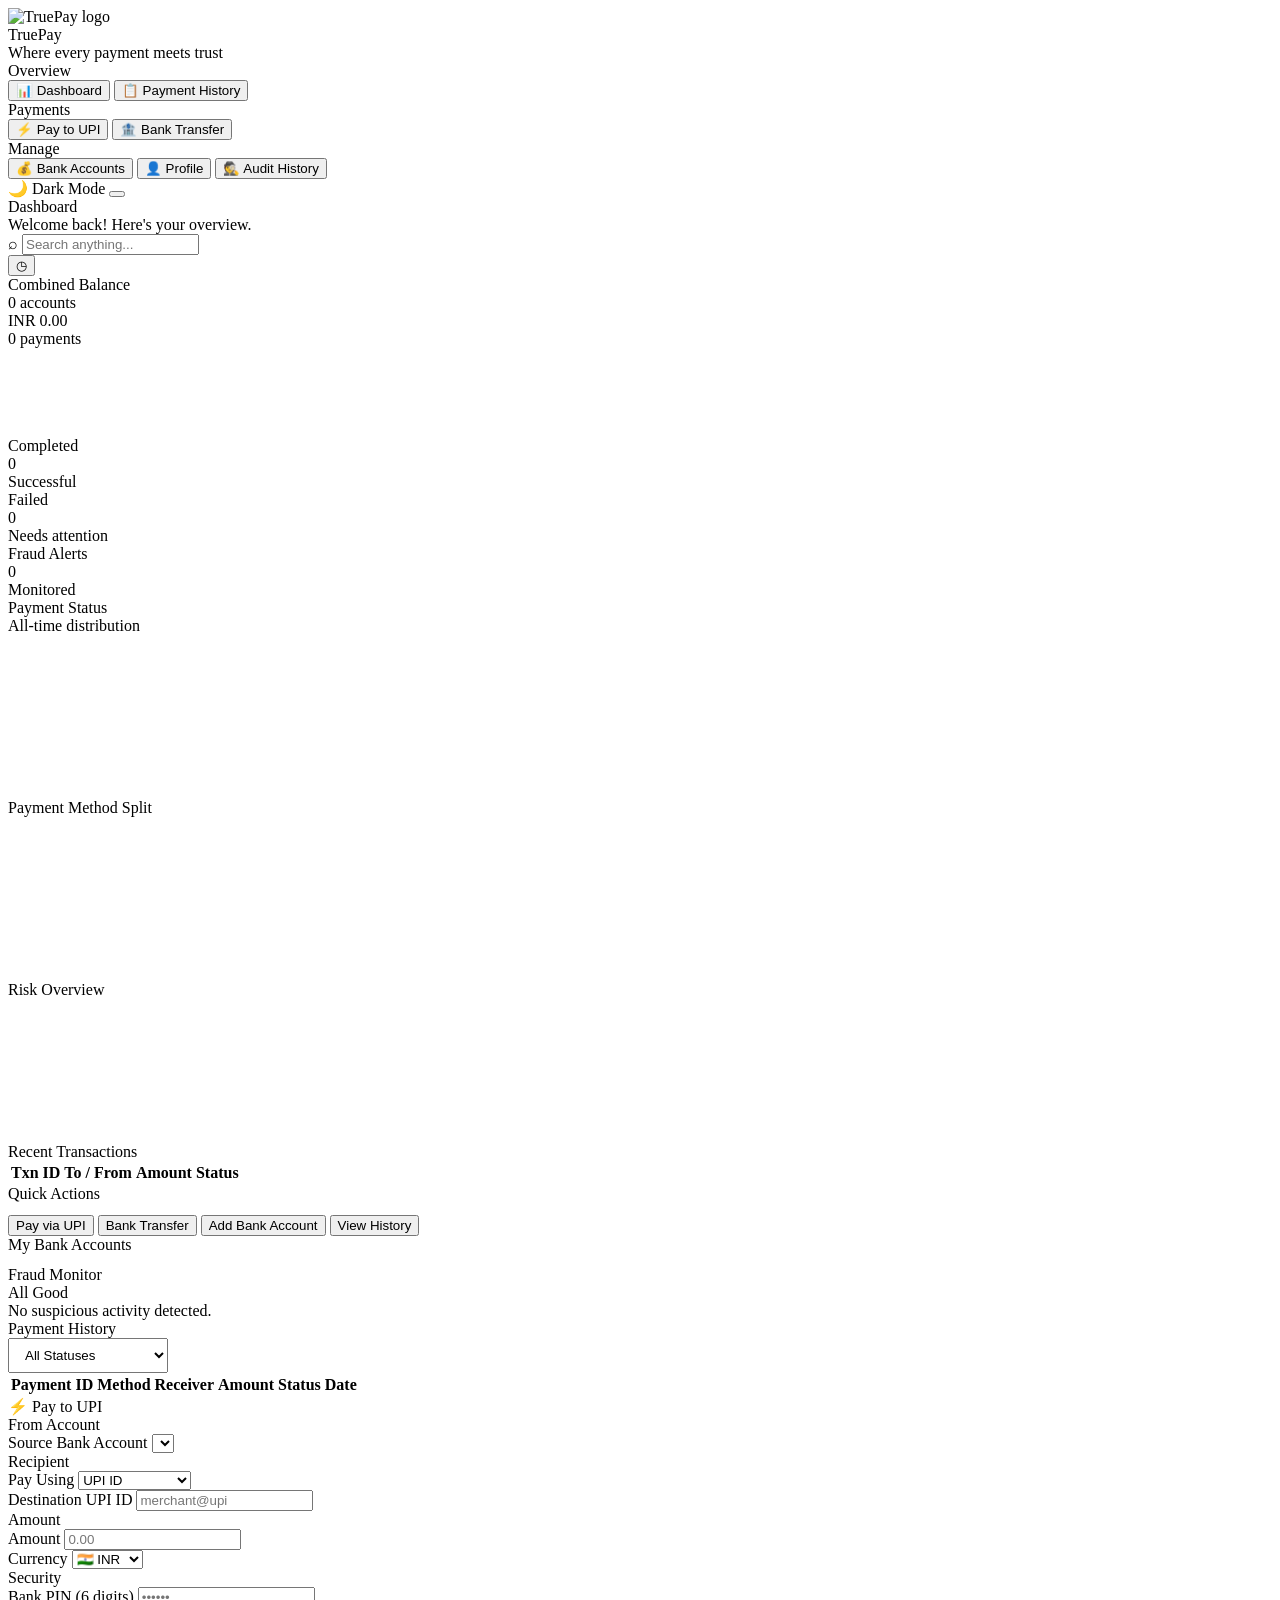
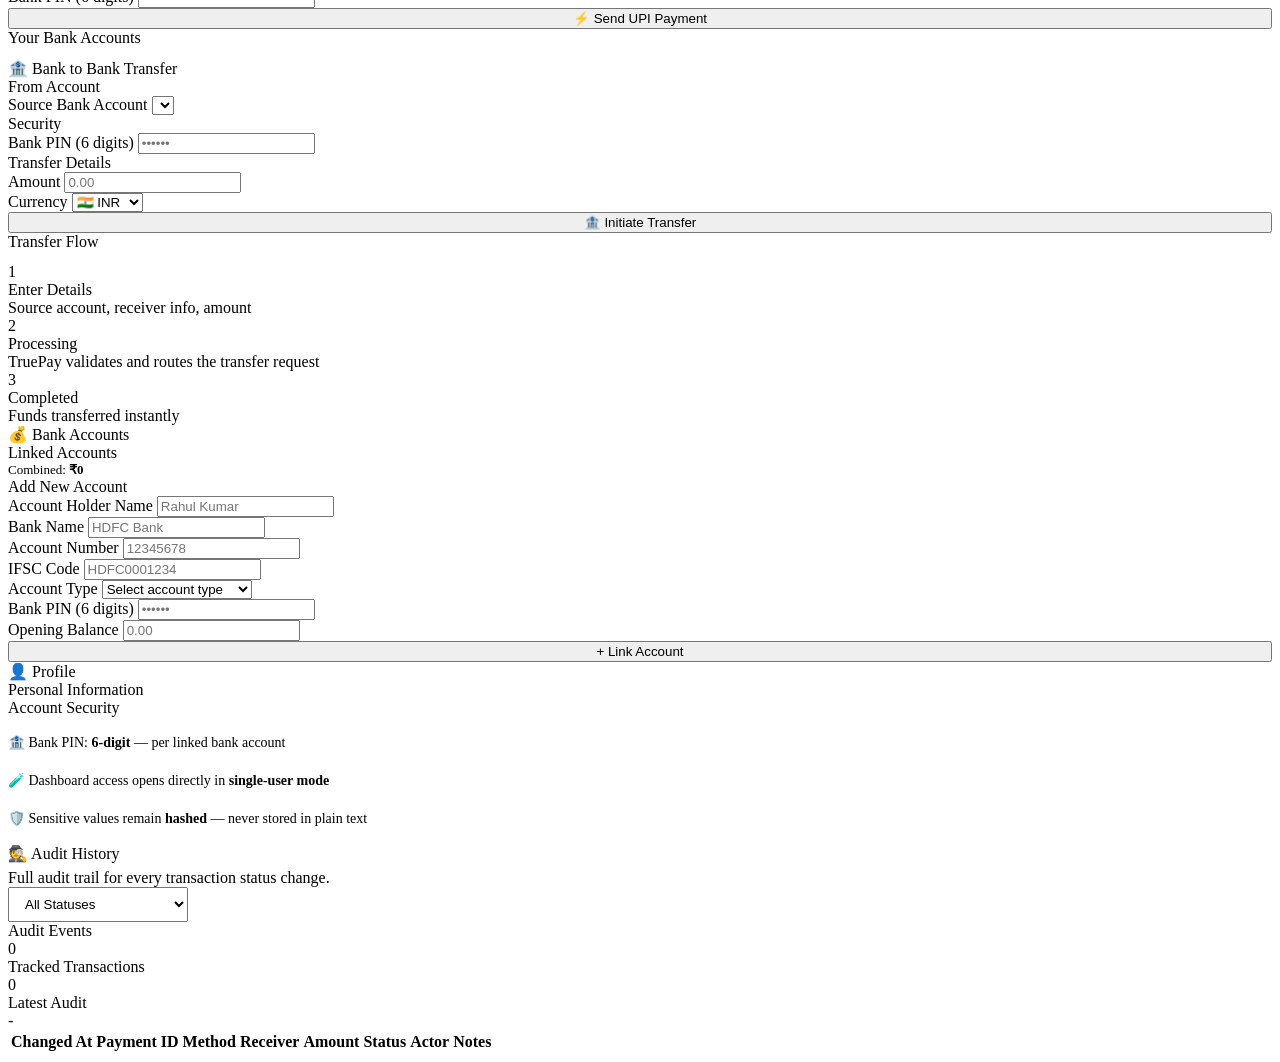
==== src/main/resources/static/dashboard.html @ 5111d04c "error" ====
<!doctype html>
<html lang="en">
<head>
  <meta charset="UTF-8" />
  <meta name="viewport" content="width=device-width,initial-scale=1" />
  <title>TruePay Dashboard</title>
  <link rel="stylesheet" href="/styles.css" />
  <link rel="preconnect" href="https://fonts.googleapis.com" />
  <link href="https://fonts.googleapis.com/css2?family=Inter:wght@400;500;600;700;800&display=swap" rel="stylesheet" />
  <script src="https://cdn.jsdelivr.net/npm/chart.js"></script>
</head>
<body class="dark">
<div class="app-shell">

  <!-- Sidebar -->
  <aside class="sidebar">
    <div class="sidebar-logo">
      <img class="logo-image" src="/assets/logo-truepay.svg" alt="TruePay logo" />
      <div>
        <div class="logo-text">TruePay</div>
        <div class="logo-tag">Where every payment meets trust</div>
      </div>
    </div>
    <nav class="sidebar-nav">
      <div class="nav-section-label">Overview</div>
      <button class="nav-item active" data-page="dashboard"><span class="icon">📊</span> Dashboard</button>
      <button class="nav-item" data-page="history"><span class="icon">📋</span> Payment History</button>

      <div class="nav-section-label">Payments</div>
      <button class="nav-item" data-page="pay-upi"><span class="icon">⚡</span> Pay to UPI</button>
      <button class="nav-item" data-page="pay-bank"><span class="icon">🏦</span> Bank Transfer</button>

      <div class="nav-section-label">Manage</div>
      <button class="nav-item" data-page="accounts"><span class="icon">💰</span> Bank Accounts</button>
      <button class="nav-item" data-page="profile"><span class="icon">👤</span> Profile</button>
      <button class="nav-item" data-page="audits"><span class="icon">🕵️</span> Audit History</button>
    </nav>
    <div class="sidebar-bottom">
      <div class="theme-toggle-row">
        <span>🌙 Dark Mode</span>
        <button class="toggle-switch on" id="themeSwitch"><span class="toggle-knob"></span></button>
      </div>
    </div>
  </aside>

  <!-- Main -->
  <div class="main">

    <!-- Topbar -->
    <header class="topbar">
      <div class="topbar-left">
        <div class="topbar-title" id="topbarTitle">Dashboard</div>
        <div class="topbar-sub" id="topbarSub">Welcome back! Here's your overview.</div>
      </div>
      <div class="spacer"></div>
      <div class="topbar-search-wrap">
        <span class="search-icon">⌕</span>
        <input id="globalSearch" class="topbar-search" placeholder="Search anything..." autocomplete="off" />
      </div>
      <div class="topbar-actions">
        <button class="btn btn-secondary btn-icon" onclick="navigate('history')" title="History">◷</button>
      </div>
    </header>

    <!-- PAGE: Dashboard -->
    <div class="page active" id="page-dashboard">
      <div class="dashboard-shell">
        <div class="dashboard-main-col">
          <div class="dashboard-hero-grid">
            <div class="hero-balance-card">
              <div class="hero-head">
                <div class="kpi-label">Combined Balance</div>
                <span class="hero-chip" id="kpiAccounts">0 accounts</span>
              </div>
              <div class="hero-balance" id="kpiBalance">INR 0.00</div>
              <div class="hero-sub" id="chartTotalLabel">0 payments</div>
              <canvas id="volumeChart" height="85"></canvas>
            </div>

            <div class="mini-kpi-wrap">
              <div class="mini-kpi-card">
                <div class="kpi-label">Completed</div>
                <div class="mini-kpi-value" id="kpiCompleted">0</div>
                <div class="kpi-badge up">Successful</div>
              </div>
              <div class="mini-kpi-card">
                <div class="kpi-label">Failed</div>
                <div class="mini-kpi-value" id="kpiFailed">0</div>
                <div class="kpi-badge down">Needs attention</div>
              </div>
              <div class="mini-kpi-card">
                <div class="kpi-label">Fraud Alerts</div>
                <div class="mini-kpi-value" id="kpiFraud">0</div>
                <div class="kpi-badge neutral">Monitored</div>
              </div>
            </div>
          </div>

          <div class="chart-grid">
            <div class="chart-card">
              <div class="chart-header">
                <div>
                  <div class="chart-title">Payment Status</div>
                  <div class="chart-meta">All-time distribution</div>
                </div>
              </div>
              <canvas id="statusChart" height="160"></canvas>
              <div class="dist-list mt8" id="distList"></div>
            </div>
            <div class="chart-card">
              <div class="chart-header">
                <div class="chart-title">Payment Method Split</div>
              </div>
              <canvas id="methodChart" height="160"></canvas>
            </div>
          </div>

          <div class="page-grid-2">
            <div class="chart-card">
              <div class="chart-header">
                <div class="chart-title">Risk Overview</div>
              </div>
              <canvas id="riskChart" height="140"></canvas>
            </div>
            <div class="chart-card">
              <div class="chart-header"><div class="chart-title">Recent Transactions</div></div>
              <table class="data-table compact-table">
                <thead>
                  <tr>
                    <th>Txn ID</th>
                    <th>To / From</th>
                    <th>Amount</th>
                    <th>Status</th>
                  </tr>
                </thead>
                <tbody id="dashboardRecentBody"></tbody>
              </table>
            </div>
          </div>
        </div>

        <aside class="dashboard-side-col">
          <div class="panel quick-actions-card">
            <div class="panel-title" style="margin-bottom:12px;">Quick Actions</div>
            <div class="quick-actions-grid">
              <button class="quick-action" onclick="navigate('pay-upi')">Pay via UPI</button>
              <button class="quick-action" onclick="navigate('pay-bank')">Bank Transfer</button>
              <button class="quick-action" onclick="navigate('accounts')">Add Bank Account</button>
              <button class="quick-action" onclick="navigate('history')">View History</button>
            </div>
          </div>
          <div class="panel side-accounts-panel">
            <div class="panel-title" style="margin-bottom:12px;">My Bank Accounts</div>
            <div id="dashboardBankAccountsList"></div>
          </div>
          <div class="panel side-note-panel">
            <div class="panel-title">Fraud Monitor</div>
            <div class="side-note-ok">All Good</div>
            <div class="side-note-sub">No suspicious activity detected.</div>
          </div>
        </aside>
      </div>
    </div>

    <!-- PAGE: History -->
    <div class="page" id="page-history">
      <div class="section-header">
        <div class="section-title">Payment History</div>
        <div style="display:flex;gap:8px;">
          <select class="form-select" id="historyFilter" style="width:160px;padding:8px 12px;">
            <option value="">All Statuses</option>
            <option value="COMPLETED">Completed</option>
            <option value="FAILED">Failed</option>
            <option value="CREATED">Created</option>
            <option value="VALIDATED">Validated</option>
            <option value="SENT">Sent</option>
          </select>
        </div>
      </div>
      <div class="panel">
        <table class="data-table">
          <thead>
            <tr>
              <th>Payment ID</th>
              <th>Method</th>
              <th>Receiver</th>
              <th>Amount</th>
              <th>Status</th>
              <th>Date</th>
              <th></th>
            </tr>
          </thead>
          <tbody id="historyTableBody"></tbody>
        </table>
      </div>

      <!-- Payment detail panel -->
      <div class="panel" id="paymentDetailPanel" style="display:none;">
        <div class="panel-header">
          <div class="panel-title">Payment Details</div>
          <button class="btn btn-secondary" onclick="document.getElementById('paymentDetailPanel').style.display='none'">✕ Close</button>
        </div>
        <div id="paymentDetailContent"></div>
        <div class="panel-header mt16">
          <div class="panel-title">Status Timeline</div>
        </div>
        <div class="timeline" id="paymentTimeline"></div>
      </div>
    </div>

    <!-- PAGE: Pay to UPI -->
    <div class="page" id="page-pay-upi">
      <div class="section-header"><div class="section-title">⚡ Pay to UPI</div></div>
      <div class="page-grid-2">
        <div class="panel">
          <form id="upiForm">
            <div class="form-grid cols-1">
              <div class="form-section-title">From Account</div>
              <div class="form-group">
                <label class="form-label">Source Bank Account</label>
                <select class="form-select" name="sourceAccountId" id="upiSource" required></select>
              </div>
              <div class="form-section-title">Recipient</div>
              <div class="form-group">
                <label class="form-label">Pay Using</label>
                <select class="form-select" id="upiRecipientType" name="upiRecipientType">
                  <option value="upi">UPI ID</option>
                  <option value="mobile">Mobile Number</option>
                </select>
              </div>
              <div class="form-group" id="upiIdGroup">
                <label class="form-label">Destination UPI ID</label>
                <input class="form-input" id="upiIdInput" name="destinationUpiId" placeholder="merchant@upi" />
              </div>
              <div class="form-group" id="mobileGroup" style="display:none;">
                <label class="form-label">Mobile Number</label>
                <input class="form-input" id="mobileInput" name="destinationMobile" placeholder="9999999999" maxlength="10" pattern="\d{10}" />
              </div>
              <div class="form-section-title">Amount</div>
              <div class="form-group">
                <label class="form-label">Amount</label>
                <input class="form-input" name="amount" type="number" step="0.01" placeholder="0.00" required />
              </div>
              <div class="form-group">
                <label class="form-label">Currency</label>
                <select class="form-select" name="currency">
                  <option value="INR">🇮🇳 INR</option>
                  <option value="USD">🇺🇸 USD</option>
                  <option value="EUR">🇪🇺 EUR</option>
                  <option value="GBP">🇬🇧 GBP</option>
                </select>
              </div>
              <div class="form-section-title">Security</div>
              <div class="form-group">
                <label class="form-label">Bank PIN (6 digits)</label>
                <input class="form-input" name="bankPin" maxlength="6" pattern="\d{6}" placeholder="••••••" required />
              </div>
            </div>
            <button class="btn btn-primary mt16" type="submit" style="width:100%;">⚡ Send UPI Payment</button>
          </form>
          <div id="upiResult" class="verify-result mt8"></div>
        </div>
        <div>
          <div class="panel">
            <div class="panel-title" style="margin-bottom:12px;">Your Bank Accounts</div>
            <div id="upiAccountPreview"></div>
          </div>
        </div>
      </div>
    </div>

    <!-- PAGE: Bank Transfer -->
    <div class="page" id="page-pay-bank">
      <div class="section-header"><div class="section-title">🏦 Bank to Bank Transfer</div></div>
      <div class="page-grid-2">
        <div class="panel">
          <form id="bankTransferForm">
            <div class="form-grid cols-1">
              <div class="form-section-title">From Account</div>
              <div class="form-group">
                <label class="form-label">Source Bank Account</label>
                <select class="form-select" name="sourceAccountId" id="bankSource" required></select>
              </div>

              <div class="form-section-title">Security</div>
              <div class="form-group">
                <label class="form-label">Bank PIN (6 digits)</label>
                <input class="form-input" name="bankPin" maxlength="6" pattern="\d{6}" placeholder="••••••" required />
              </div>

              <div class="form-section-title">Transfer Details</div>
              <div class="form-group">
                <label class="form-label">Amount</label>
                <input class="form-input" name="amount" type="number" step="0.01" placeholder="0.00" required />
              </div>
              <div class="form-group">
                <label class="form-label">Currency</label>
                <select class="form-select" name="currency">
                  <option value="INR">🇮🇳 INR</option>
                  <option value="USD">🇺🇸 USD</option>
                  <option value="EUR">🇪🇺 EUR</option>
                  <option value="GBP">🇬🇧 GBP</option>
                </select>
              </div>

            </div>
            <button class="btn btn-primary mt16" type="submit" style="width:100%;">🏦 Initiate Transfer</button>
          </form>
          <div id="bankTransferResult" class="verify-result mt8"></div>
        </div>
        <div>
          <div class="panel">
            <div class="panel-title" style="margin-bottom:12px;">Transfer Flow</div>
            <div class="timeline">
              <div class="timeline-item">
                <div class="timeline-dot VALIDATED">1</div>
                <div class="timeline-content"><div class="timeline-label">Enter Details</div><div class="timeline-note">Source account, receiver info, amount</div></div>
              </div>
              <div class="timeline-item">
                <div class="timeline-dot VALIDATED">2</div>
                <div class="timeline-content"><div class="timeline-label">Processing</div><div class="timeline-note">TruePay validates and routes the transfer request</div></div>
              </div>
              <div class="timeline-item">
                <div class="timeline-dot COMPLETED">3</div>
                <div class="timeline-content"><div class="timeline-label">Completed</div><div class="timeline-note">Funds transferred instantly</div></div>
              </div>
            </div>
          </div>
        </div>
      </div>
    </div>

    <!-- PAGE: Bank Accounts -->
    <div class="page" id="page-accounts">
      <div class="section-header">
        <div class="section-title">💰 Bank Accounts</div>
      </div>
      <div class="page-grid-2">
        <div>
          <div class="panel">
            <div class="panel-header">
              <div class="panel-title">Linked Accounts</div>
              <div style="font-size:13px;color:var(--text-sub);">Combined: <strong id="accCombined">₹0</strong></div>
            </div>
            <div id="accountsList"></div>
          </div>
        </div>
        <div class="panel">
          <div class="panel-header"><div class="panel-title">Add New Account</div></div>
          <form id="bankAccountForm">
            <div class="form-grid cols-1">
              <div class="form-group">
                <label class="form-label">Account Holder Name</label>
                <input class="form-input" name="accountHolderName" placeholder="Rahul Kumar" required />
              </div>
              <div class="form-group">
                <label class="form-label">Bank Name</label>
                <input class="form-input" name="bankName" placeholder="HDFC Bank" required />
              </div>
              <div class="form-group">
                <label class="form-label">Account Number</label>
                <input class="form-input" name="accountNumber" type="tel" inputmode="numeric" minlength="8" maxlength="12" placeholder="12345678" required />
              </div>
              <div class="form-group">
                <label class="form-label">IFSC Code</label>
                <input class="form-input" name="ifscCode" placeholder="HDFC0001234" required />
              </div>
              <div class="form-group">
                <label class="form-label">Account Type</label>
                <select class="form-select" name="accountType" required>
                  <option value="" disabled selected>Select account type</option>
                  <option value="SAVINGS">💰 Savings</option>
                  <option value="CURRENT">🏢 Current</option>
                  <option value="SALARY">💼 Salary</option>
                  <option value="FIXED_DEPOSIT">🔒 Fixed Deposit</option>
                  <option value="RECURRING_DEPOSIT">🔄 Recurring Deposit</option>
                  <option value="NRI">🌍 NRI Account</option>
                </select>
              </div>
              <div class="form-group">
                <label class="form-label">Bank PIN (6 digits)</label>
                <input class="form-input" name="bankPin" maxlength="6" pattern="\d{6}" placeholder="••••••" required />
              </div>
              <div class="form-group">
                <label class="form-label">Opening Balance</label>
                <input class="form-input" name="openingBalance" type="number" step="0.01" placeholder="0.00" required />
              </div>
            </div>
            <button class="btn btn-primary mt16" type="submit" style="width:100%;">+ Link Account</button>
          </form>
          <div id="bankAccountResult" class="verify-result mt8"></div>
        </div>
      </div>
    </div>

    <!-- PAGE: Profile -->
    <div class="page" id="page-profile">
      <div class="section-header"><div class="section-title">👤 Profile</div></div>
      <div class="page-grid-2">
        <div class="panel">
          <div class="panel-header"><div class="panel-title">Personal Information</div></div>
          <div id="profileContent"></div>
        </div>
        <div class="panel">
          <div class="panel-header"><div class="panel-title">Account Security</div></div>
          <div style="font-size:14px;color:var(--text-sub);line-height:1.7;">
            <p>🏦 Bank PIN: <strong>6-digit</strong> — per linked bank account</p>
            <p class="mt8">🧪 Dashboard access opens directly in <strong>single-user mode</strong></p>
            <p class="mt8">🛡️ Sensitive values remain <strong>hashed</strong> — never stored in plain text</p>
          </div>
        </div>
      </div>
    </div>

    <!-- PAGE: Audit History -->
    <div class="page" id="page-audits">
      <div class="section-header">
        <div>
          <div class="section-title">🕵️ Audit History</div>
          <div class="topbar-sub" style="margin-top:6px;">Full audit trail for every transaction status change.</div>
        </div>
        <div style="display:flex;gap:8px;">
          <select class="form-select" id="auditStatusFilter" style="width:180px;padding:8px 12px;">
            <option value="">All Statuses</option>
            <option value="COMPLETED">Completed</option>
            <option value="FAILED">Failed</option>
            <option value="CREATED">Created</option>
            <option value="VALIDATED">Validated</option>
            <option value="SENT">Sent</option>
          </select>
        </div>
      </div>
      <div class="page-grid-3 audit-kpi-grid">
        <div class="panel">
          <div class="kpi-label">Audit Events</div>
          <div class="mini-kpi-value" id="auditEventCount">0</div>
        </div>
        <div class="panel">
          <div class="kpi-label">Tracked Transactions</div>
          <div class="mini-kpi-value" id="auditTransactionCount">0</div>
        </div>
        <div class="panel">
          <div class="kpi-label">Latest Audit</div>
          <div class="audit-latest" id="auditLatestAt">-</div>
        </div>
      </div>
      <div class="panel">
        <table class="data-table">
          <thead>
            <tr>
              <th>Changed At</th>
              <th>Payment ID</th>
              <th>Method</th>
              <th>Receiver</th>
              <th>Amount</th>
              <th>Status</th>
              <th>Actor</th>
              <th>Notes</th>
              <th></th>
            </tr>
          </thead>
          <tbody id="auditTableBody"></tbody>
        </table>
      </div>
    </div>


  </div><!-- /main -->
</div><!-- /app-shell -->

<script src="/app.js"></script>
</body>
</html>
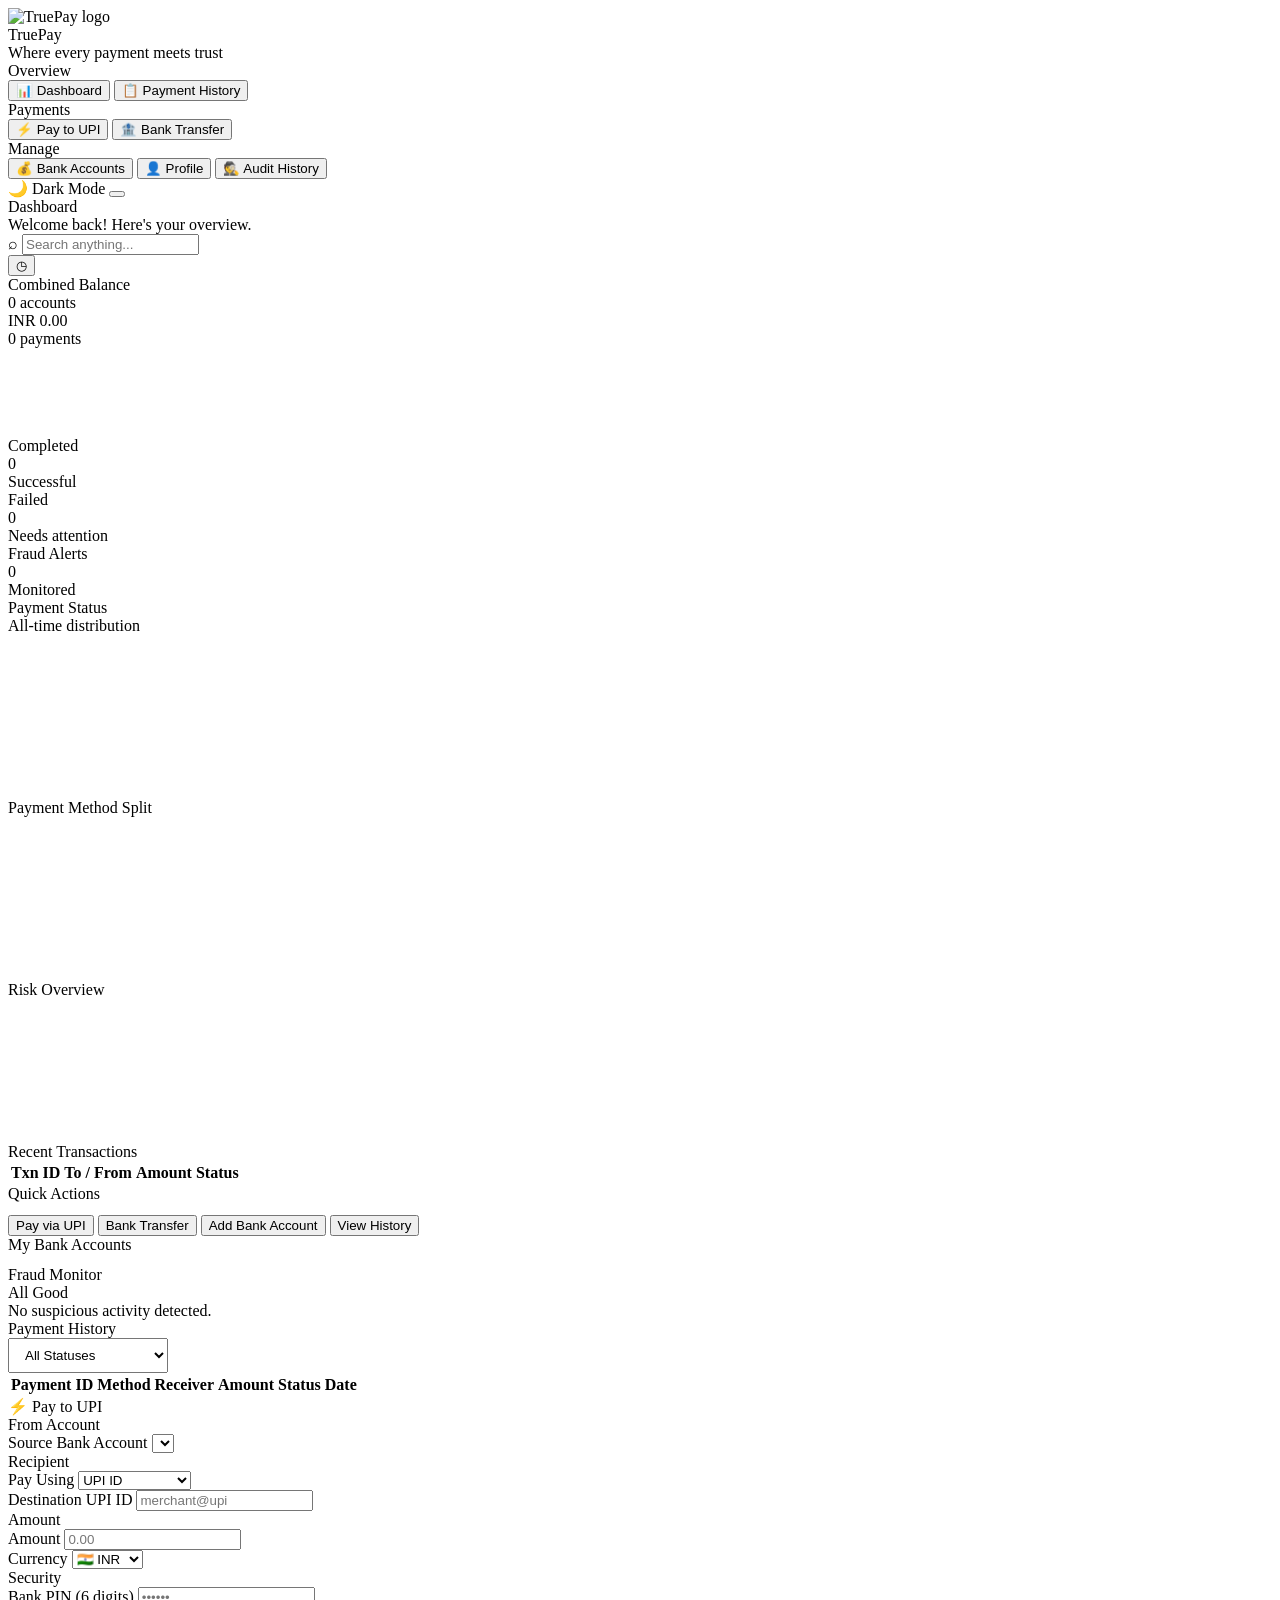
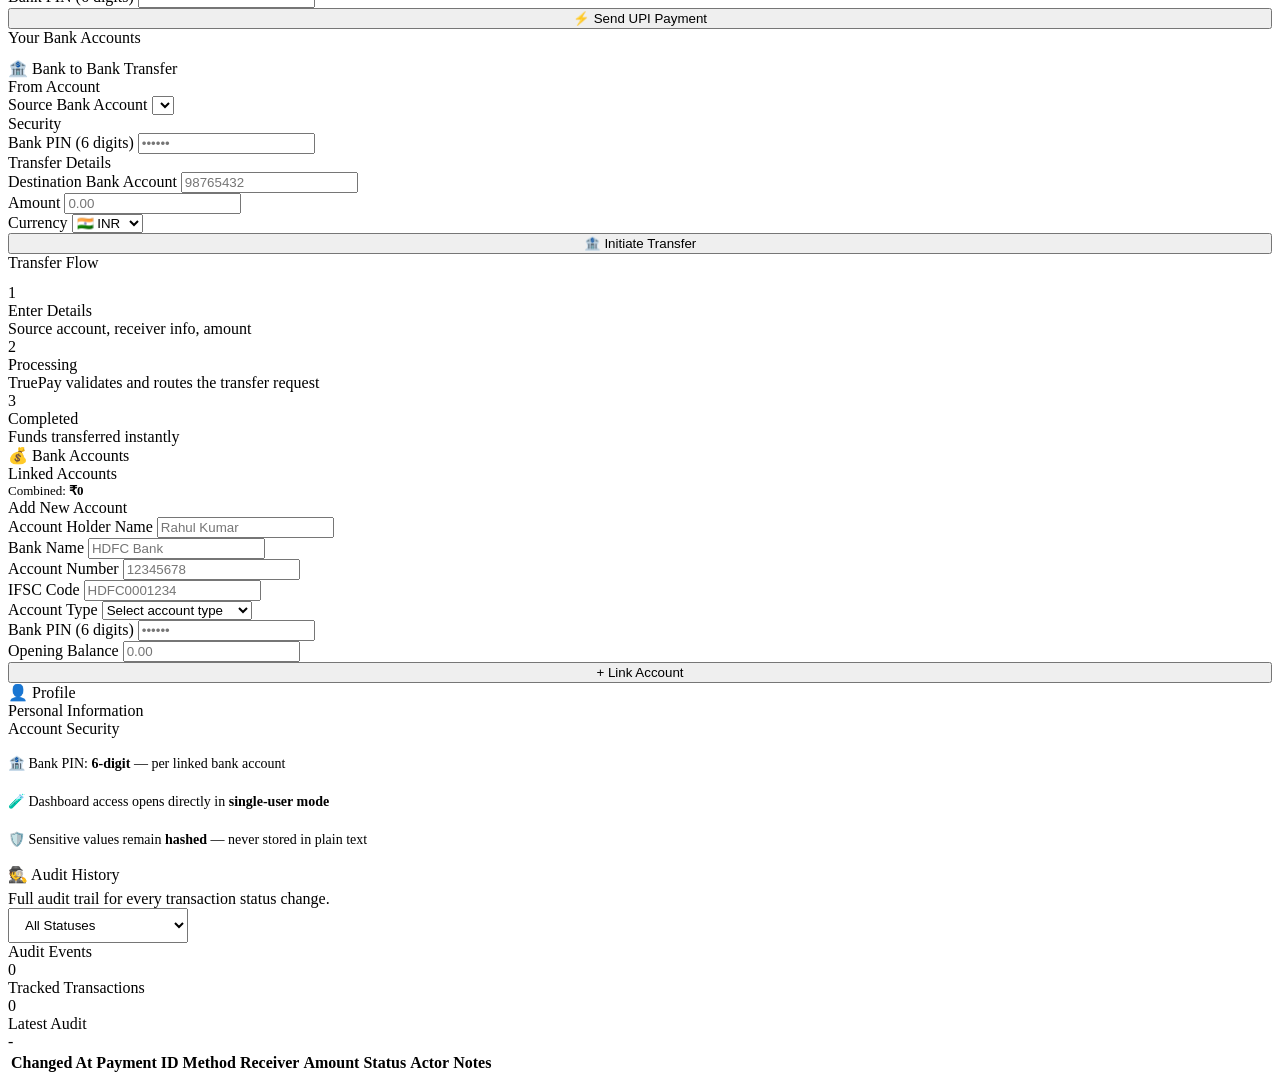
==== commit bf394844: "destination" ====
--- a/src/main/resources/static/dashboard.html
+++ b/src/main/resources/static/dashboard.html
@@ -289,6 +289,10 @@
               </div>
 
               <div class="form-section-title">Transfer Details</div>
+              <div class="form-group">
+                <label class="form-label">Destination Bank Account</label>
+                <input class="form-input" name="destinationAccount" type="tel" inputmode="numeric" minlength="8" maxlength="20" pattern="\d{8,20}" placeholder="98765432" required />
+              </div>
               <div class="form-group">
                 <label class="form-label">Amount</label>
                 <input class="form-input" name="amount" type="number" step="0.01" placeholder="0.00" required />
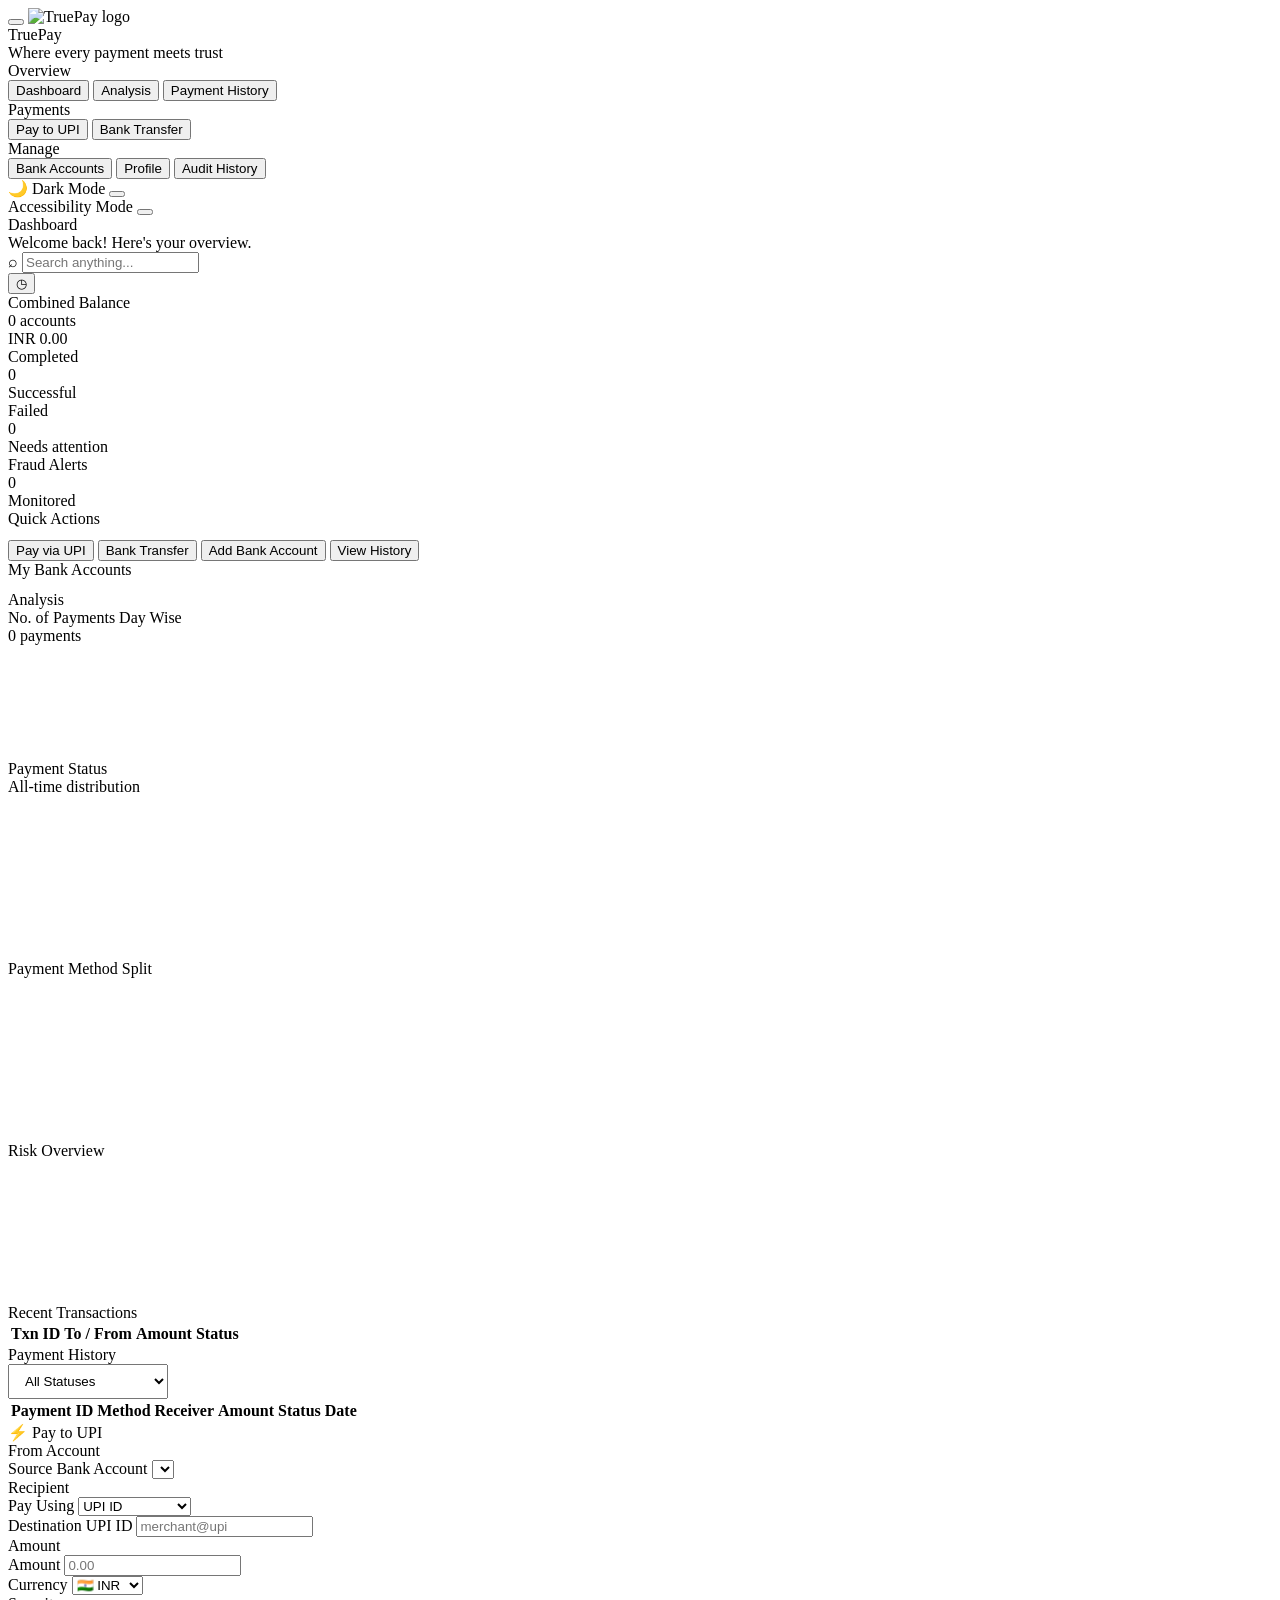
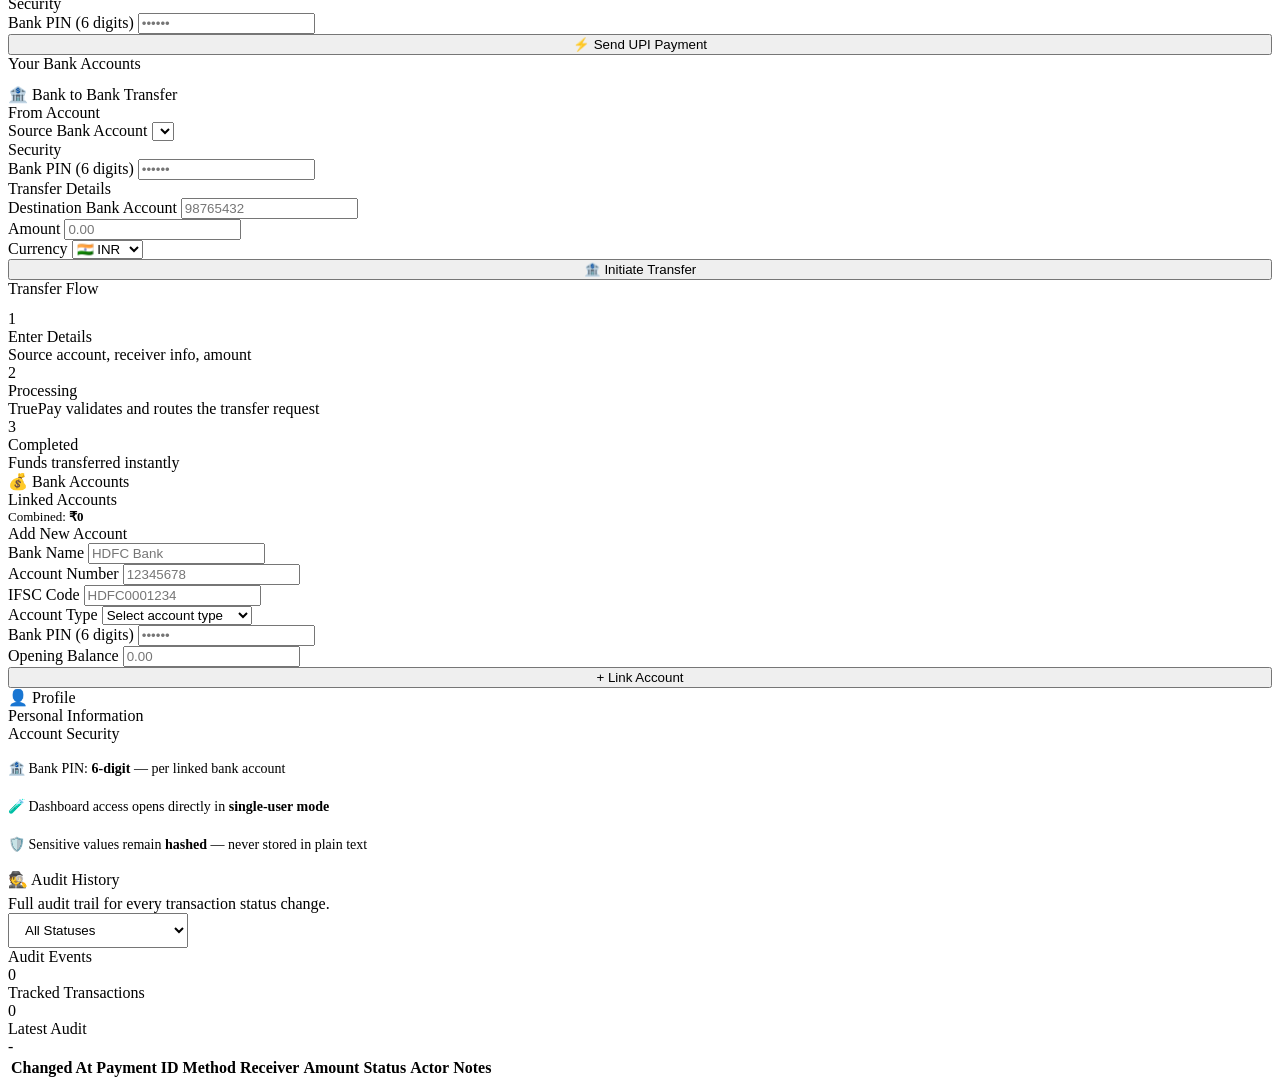
==== commit 4ae0ba24: "UI changes committed" ====
--- a/src/main/resources/static/dashboard.html
+++ b/src/main/resources/static/dashboard.html
@@ -13,32 +13,40 @@
 <div class="app-shell">
 
   <!-- Sidebar -->
-  <aside class="sidebar">
+  <aside class="sidebar" id="sidebarMenu">
     <div class="sidebar-logo">
+      <button class="menu-toggle menu-toggle-sidebar" data-sidebar-toggle type="button" aria-label="Toggle menu" aria-controls="sidebarMenu" aria-expanded="true">
+        <span class="menu-toggle-lines" aria-hidden="true"><span></span><span></span><span></span></span>
+      </button>
       <img class="logo-image" src="/assets/logo-truepay.svg" alt="TruePay logo" />
       <div>
         <div class="logo-text">TruePay</div>
         <div class="logo-tag">Where every payment meets trust</div>
       </div>
     </div>
-    <nav class="sidebar-nav">
+     <nav class="sidebar-nav">
       <div class="nav-section-label">Overview</div>
-      <button class="nav-item active" data-page="dashboard"><span class="icon">📊</span> Dashboard</button>
-      <button class="nav-item" data-page="history"><span class="icon">📋</span> Payment History</button>
+      <button class="nav-item active" data-page="dashboard">Dashboard</button>
+      <button class="nav-item" data-page="analysis">Analysis</button>
+      <button class="nav-item" data-page="history">Payment History</button>
 
       <div class="nav-section-label">Payments</div>
-      <button class="nav-item" data-page="pay-upi"><span class="icon">⚡</span> Pay to UPI</button>
-      <button class="nav-item" data-page="pay-bank"><span class="icon">🏦</span> Bank Transfer</button>
+      <button class="nav-item" data-page="pay-upi">Pay to UPI</button>
+      <button class="nav-item" data-page="pay-bank">Bank Transfer</button>
 
       <div class="nav-section-label">Manage</div>
-      <button class="nav-item" data-page="accounts"><span class="icon">💰</span> Bank Accounts</button>
-      <button class="nav-item" data-page="profile"><span class="icon">👤</span> Profile</button>
-      <button class="nav-item" data-page="audits"><span class="icon">🕵️</span> Audit History</button>
+      <button class="nav-item" data-page="accounts">Bank Accounts</button>
+      <button class="nav-item" data-page="profile">Profile</button>
+      <button class="nav-item" data-page="audits">Audit History</button>
     </nav>
     <div class="sidebar-bottom">
       <div class="theme-toggle-row">
         <span>🌙 Dark Mode</span>
         <button class="toggle-switch on" id="themeSwitch"><span class="toggle-knob"></span></button>
+      </div>
+      <div class="theme-toggle-row">
+        <span>Accessibility Mode</span>
+        <button class="toggle-switch" id="colorBlindSwitch"><span class="toggle-knob"></span></button>
       </div>
     </div>
   </aside>
@@ -73,8 +81,6 @@
                 <span class="hero-chip" id="kpiAccounts">0 accounts</span>
               </div>
               <div class="hero-balance" id="kpiBalance">INR 0.00</div>
-              <div class="hero-sub" id="chartTotalLabel">0 payments</div>
-              <canvas id="volumeChart" height="85"></canvas>
             </div>
 
             <div class="mini-kpi-wrap">
@@ -96,47 +102,6 @@
             </div>
           </div>
 
-          <div class="chart-grid">
-            <div class="chart-card">
-              <div class="chart-header">
-                <div>
-                  <div class="chart-title">Payment Status</div>
-                  <div class="chart-meta">All-time distribution</div>
-                </div>
-              </div>
-              <canvas id="statusChart" height="160"></canvas>
-              <div class="dist-list mt8" id="distList"></div>
-            </div>
-            <div class="chart-card">
-              <div class="chart-header">
-                <div class="chart-title">Payment Method Split</div>
-              </div>
-              <canvas id="methodChart" height="160"></canvas>
-            </div>
-          </div>
-
-          <div class="page-grid-2">
-            <div class="chart-card">
-              <div class="chart-header">
-                <div class="chart-title">Risk Overview</div>
-              </div>
-              <canvas id="riskChart" height="140"></canvas>
-            </div>
-            <div class="chart-card">
-              <div class="chart-header"><div class="chart-title">Recent Transactions</div></div>
-              <table class="data-table compact-table">
-                <thead>
-                  <tr>
-                    <th>Txn ID</th>
-                    <th>To / From</th>
-                    <th>Amount</th>
-                    <th>Status</th>
-                  </tr>
-                </thead>
-                <tbody id="dashboardRecentBody"></tbody>
-              </table>
-            </div>
-          </div>
         </div>
 
         <aside class="dashboard-side-col">
@@ -153,12 +118,64 @@
             <div class="panel-title" style="margin-bottom:12px;">My Bank Accounts</div>
             <div id="dashboardBankAccountsList"></div>
           </div>
-          <div class="panel side-note-panel">
-            <div class="panel-title">Fraud Monitor</div>
-            <div class="side-note-ok">All Good</div>
-            <div class="side-note-sub">No suspicious activity detected.</div>
-          </div>
         </aside>
+      </div>
+    </div>
+
+    <!-- PAGE: Analysis -->
+    <div class="page" id="page-analysis">
+      <div class="section-header"><div class="section-title">Analysis</div></div>
+
+      <div class="chart-card" style="margin-bottom:16px;">
+        <div class="chart-header">
+          <div>
+            <div class="chart-title">No. of Payments Day Wise</div>
+            <div class="chart-meta" id="chartTotalLabel">0 payments</div>
+          </div>
+        </div>
+        <canvas id="volumeChart" height="95"></canvas>
+      </div>
+
+      <div class="chart-grid">
+        <div class="chart-card">
+          <div class="chart-header">
+            <div>
+              <div class="chart-title">Payment Status</div>
+              <div class="chart-meta">All-time distribution</div>
+            </div>
+          </div>
+          <canvas id="statusChart" height="160"></canvas>
+          <div class="dist-list mt8" id="distList"></div>
+        </div>
+        <div class="chart-card">
+          <div class="chart-header">
+            <div class="chart-title">Payment Method Split</div>
+          </div>
+          <canvas id="methodChart" height="160"></canvas>
+        </div>
+      </div>
+
+      <div class="page-grid-2 mt16">
+        <div class="chart-card">
+          <div class="chart-header">
+            <div class="chart-title">Risk Overview</div>
+          </div>
+          <canvas id="riskChart" height="140"></canvas>
+        </div>
+        <div class="chart-card">
+          <div class="chart-header"><div class="chart-title">Recent Transactions</div></div>
+          <table class="data-table compact-table">
+            <thead>
+              <tr>
+                <th>Txn ID</th>
+                <th>To / From</th>
+                <th>Amount</th>
+                <th>Status</th>
+              </tr>
+            </thead>
+            <tbody id="dashboardRecentBody"></tbody>
+          </table>
+        </div>
       </div>
     </div>
 
@@ -169,11 +186,10 @@
         <div style="display:flex;gap:8px;">
           <select class="form-select" id="historyFilter" style="width:160px;padding:8px 12px;">
             <option value="">All Statuses</option>
-            <option value="COMPLETED">Completed</option>
+            <option value="SUCCESS">Success</option>
             <option value="FAILED">Failed</option>
-            <option value="CREATED">Created</option>
-            <option value="VALIDATED">Validated</option>
-            <option value="SENT">Sent</option>
+            <option value="PENDING">Pending</option>
+            <option value="CANCELLED">Cancelled</option>
           </select>
         </div>
       </div>
@@ -354,10 +370,6 @@
           <form id="bankAccountForm">
             <div class="form-grid cols-1">
               <div class="form-group">
-                <label class="form-label">Account Holder Name</label>
-                <input class="form-input" name="accountHolderName" placeholder="Rahul Kumar" required />
-              </div>
-              <div class="form-group">
                 <label class="form-label">Bank Name</label>
                 <input class="form-input" name="bankName" placeholder="HDFC Bank" required />
               </div>
@@ -390,7 +402,7 @@
                 <input class="form-input" name="openingBalance" type="number" step="0.01" placeholder="0.00" required />
               </div>
             </div>
-            <button class="btn btn-primary mt16" type="submit" style="width:100%;">+ Link Account</button>
+            <button class="btn btn-primary mt16" id="linkBankAccountButton" type="button" style="width:100%;">+ Link Account</button>
           </form>
           <div id="bankAccountResult" class="verify-result mt8"></div>
         </div>
@@ -426,11 +438,10 @@
         <div style="display:flex;gap:8px;">
           <select class="form-select" id="auditStatusFilter" style="width:180px;padding:8px 12px;">
             <option value="">All Statuses</option>
-            <option value="COMPLETED">Completed</option>
+            <option value="SUCCESS">Success</option>
             <option value="FAILED">Failed</option>
-            <option value="CREATED">Created</option>
-            <option value="VALIDATED">Validated</option>
-            <option value="SENT">Sent</option>
+            <option value="PENDING">Pending</option>
+            <option value="CANCELLED">Cancelled</option>
           </select>
         </div>
       </div>
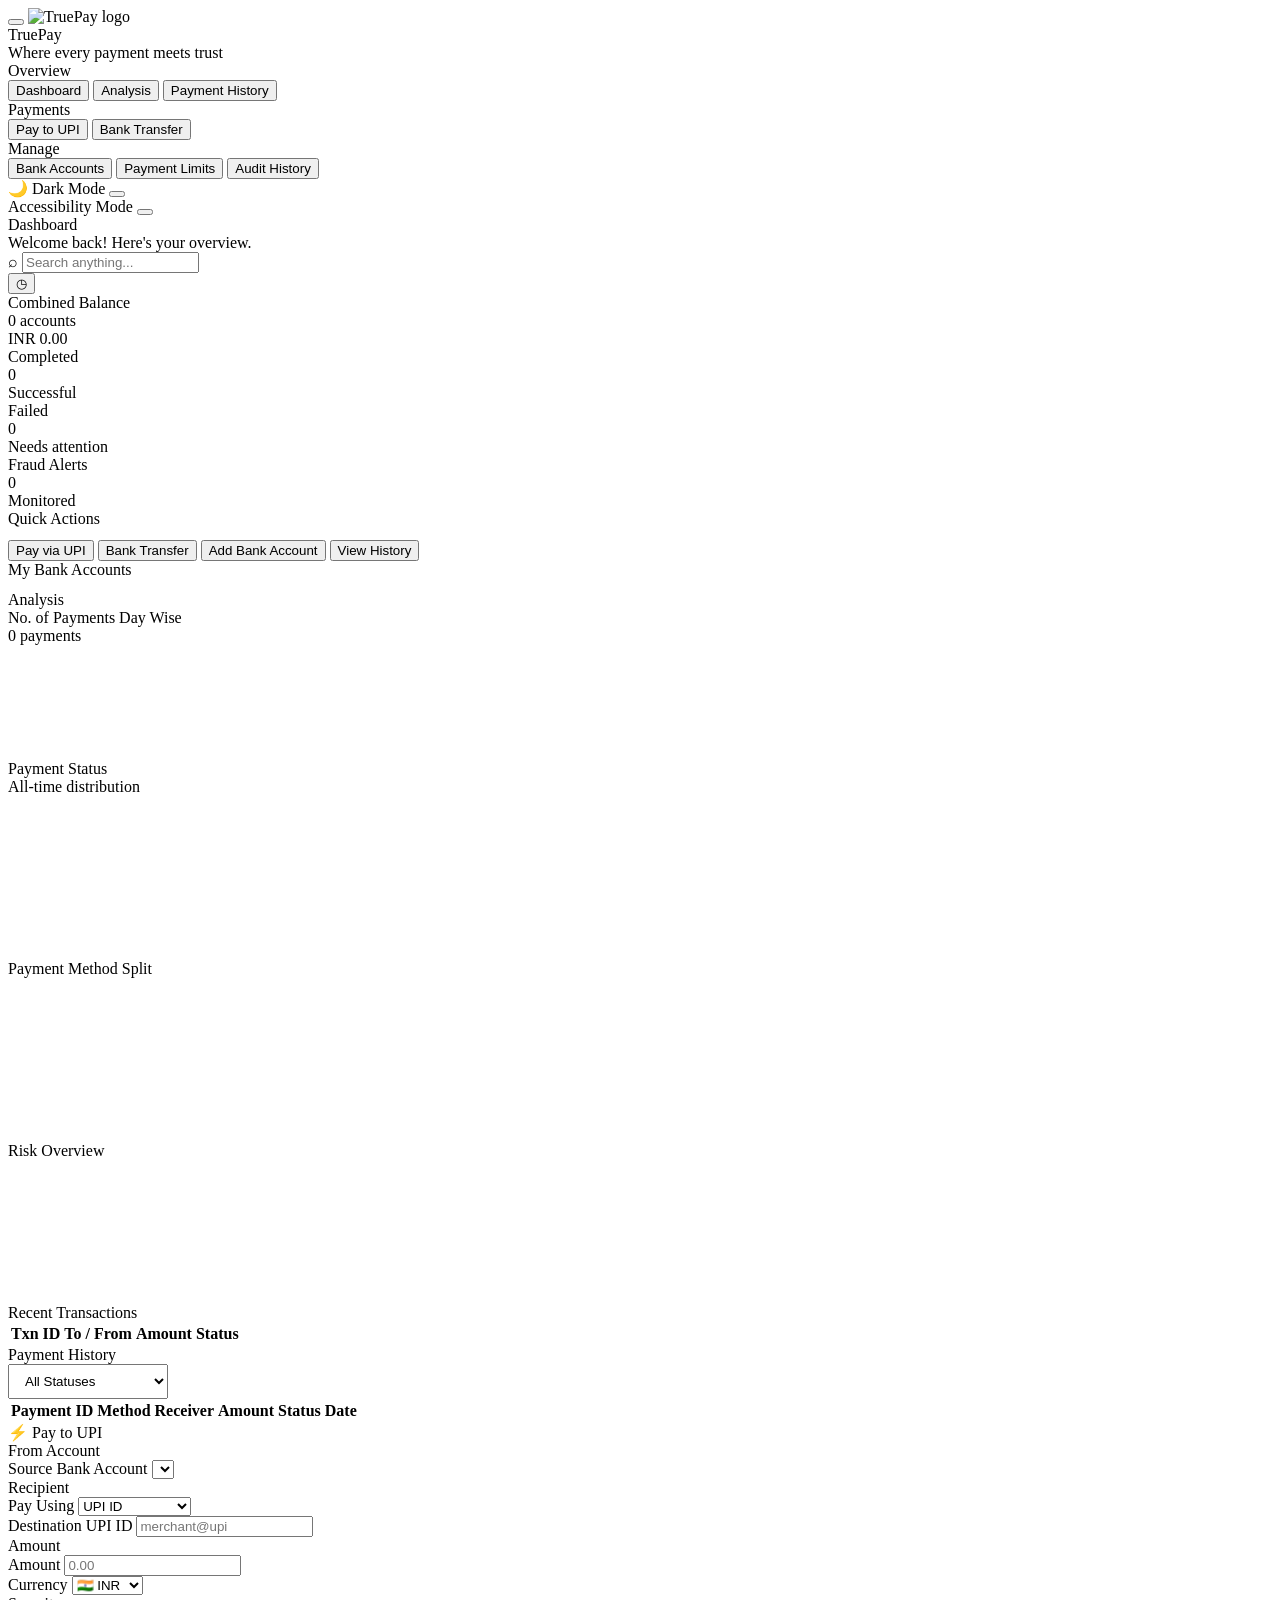
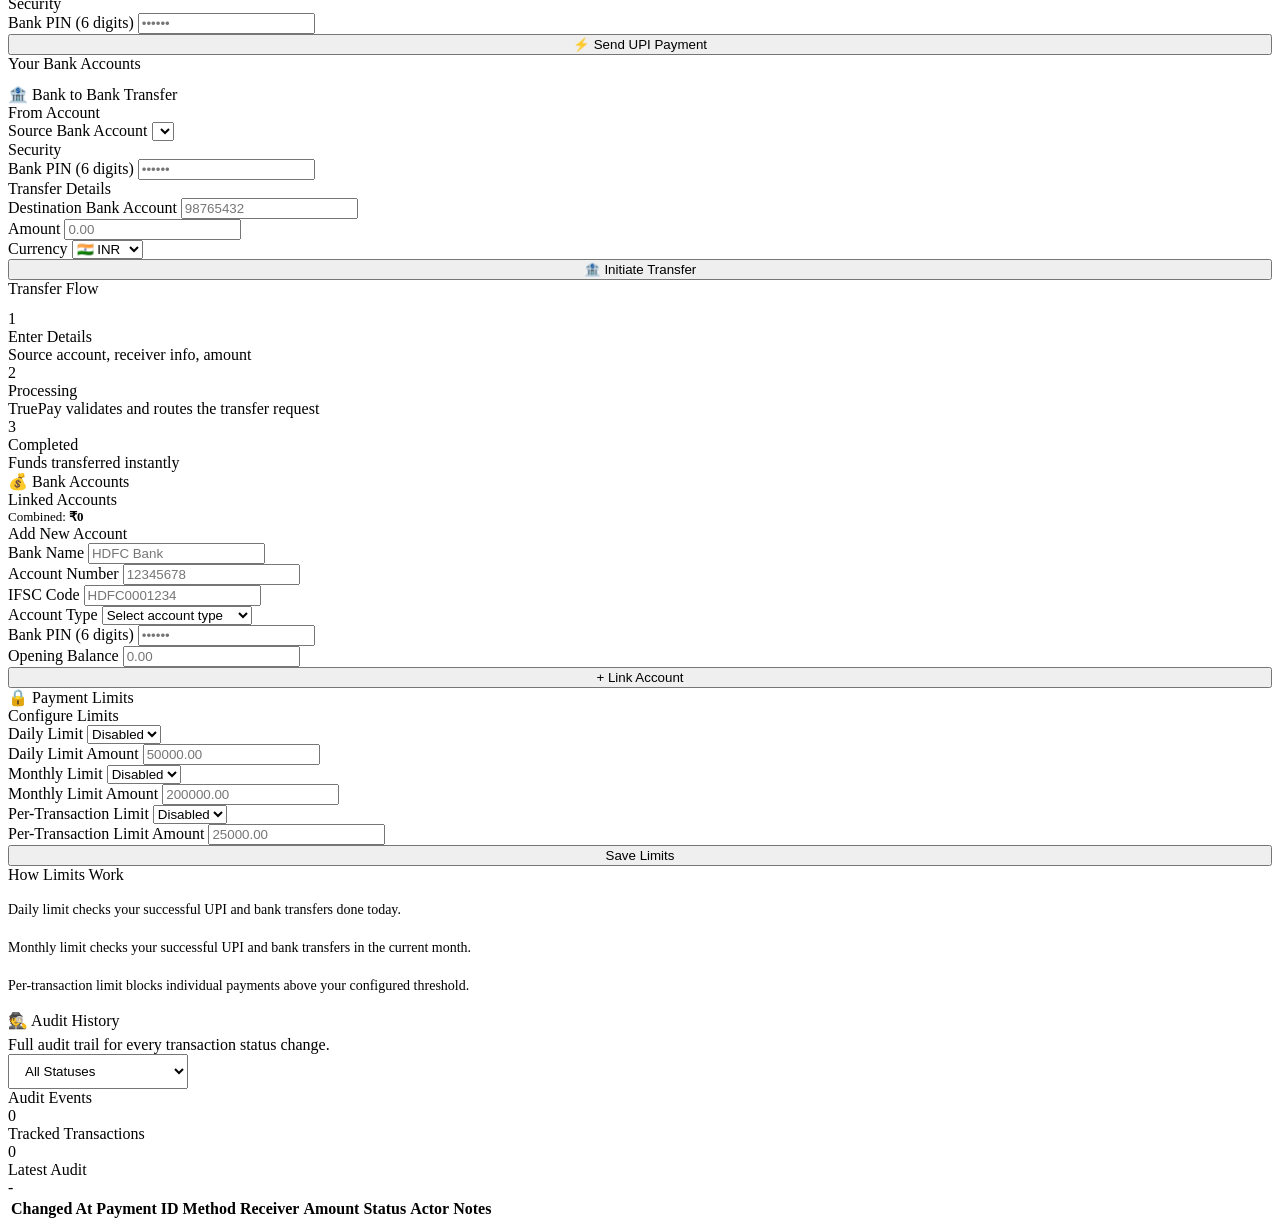
==== commit 062f71fc: "add limit" ====
--- a/src/main/resources/static/dashboard.html
+++ b/src/main/resources/static/dashboard.html
@@ -36,7 +36,7 @@
 
       <div class="nav-section-label">Manage</div>
       <button class="nav-item" data-page="accounts">Bank Accounts</button>
-      <button class="nav-item" data-page="profile">Profile</button>
+      <button class="nav-item" data-page="payment-limits">Payment Limits</button>
       <button class="nav-item" data-page="audits">Audit History</button>
     </nav>
     <div class="sidebar-bottom">
@@ -409,20 +409,60 @@
       </div>
     </div>
 
-    <!-- PAGE: Profile -->
-    <div class="page" id="page-profile">
-      <div class="section-header"><div class="section-title">👤 Profile</div></div>
+    <!-- PAGE: Payment Limits -->
+    <div class="page" id="page-payment-limits">
+      <div class="section-header"><div class="section-title">🔒 Payment Limits</div></div>
       <div class="page-grid-2">
         <div class="panel">
-          <div class="panel-header"><div class="panel-title">Personal Information</div></div>
-          <div id="profileContent"></div>
-        </div>
-        <div class="panel">
-          <div class="panel-header"><div class="panel-title">Account Security</div></div>
+          <div class="panel-header"><div class="panel-title">Configure Limits</div></div>
+          <form id="paymentLimitsForm">
+            <div class="form-grid cols-1">
+              <div class="form-group">
+                <label class="form-label" for="dailyEnabled">Daily Limit</label>
+                <select class="form-select" id="dailyEnabled" name="dailyEnabled">
+                  <option value="false">Disabled</option>
+                  <option value="true">Enabled</option>
+                </select>
+              </div>
+              <div class="form-group">
+                <label class="form-label" for="dailyLimit">Daily Limit Amount</label>
+                <input class="form-input" id="dailyLimit" name="dailyLimit" type="number" step="0.01" min="0.01" placeholder="50000.00" />
+              </div>
+
+              <div class="form-group">
+                <label class="form-label" for="monthlyEnabled">Monthly Limit</label>
+                <select class="form-select" id="monthlyEnabled" name="monthlyEnabled">
+                  <option value="false">Disabled</option>
+                  <option value="true">Enabled</option>
+                </select>
+              </div>
+              <div class="form-group">
+                <label class="form-label" for="monthlyLimit">Monthly Limit Amount</label>
+                <input class="form-input" id="monthlyLimit" name="monthlyLimit" type="number" step="0.01" min="0.01" placeholder="200000.00" />
+              </div>
+
+              <div class="form-group">
+                <label class="form-label" for="perTransactionEnabled">Per-Transaction Limit</label>
+                <select class="form-select" id="perTransactionEnabled" name="perTransactionEnabled">
+                  <option value="false">Disabled</option>
+                  <option value="true">Enabled</option>
+                </select>
+              </div>
+              <div class="form-group">
+                <label class="form-label" for="perTransactionLimit">Per-Transaction Limit Amount</label>
+                <input class="form-input" id="perTransactionLimit" name="perTransactionLimit" type="number" step="0.01" min="0.01" placeholder="25000.00" />
+              </div>
+            </div>
+            <button class="btn btn-primary mt16" type="submit" style="width:100%;">Save Limits</button>
+          </form>
+          <div id="paymentLimitsResult" class="verify-result mt8"></div>
+        </div>
+        <div class="panel">
+          <div class="panel-header"><div class="panel-title">How Limits Work</div></div>
           <div style="font-size:14px;color:var(--text-sub);line-height:1.7;">
-            <p>🏦 Bank PIN: <strong>6-digit</strong> — per linked bank account</p>
-            <p class="mt8">🧪 Dashboard access opens directly in <strong>single-user mode</strong></p>
-            <p class="mt8">🛡️ Sensitive values remain <strong>hashed</strong> — never stored in plain text</p>
+            <p>Daily limit checks your successful UPI and bank transfers done today.</p>
+            <p class="mt8">Monthly limit checks your successful UPI and bank transfers in the current month.</p>
+            <p class="mt8">Per-transaction limit blocks individual payments above your configured threshold.</p>
           </div>
         </div>
       </div>
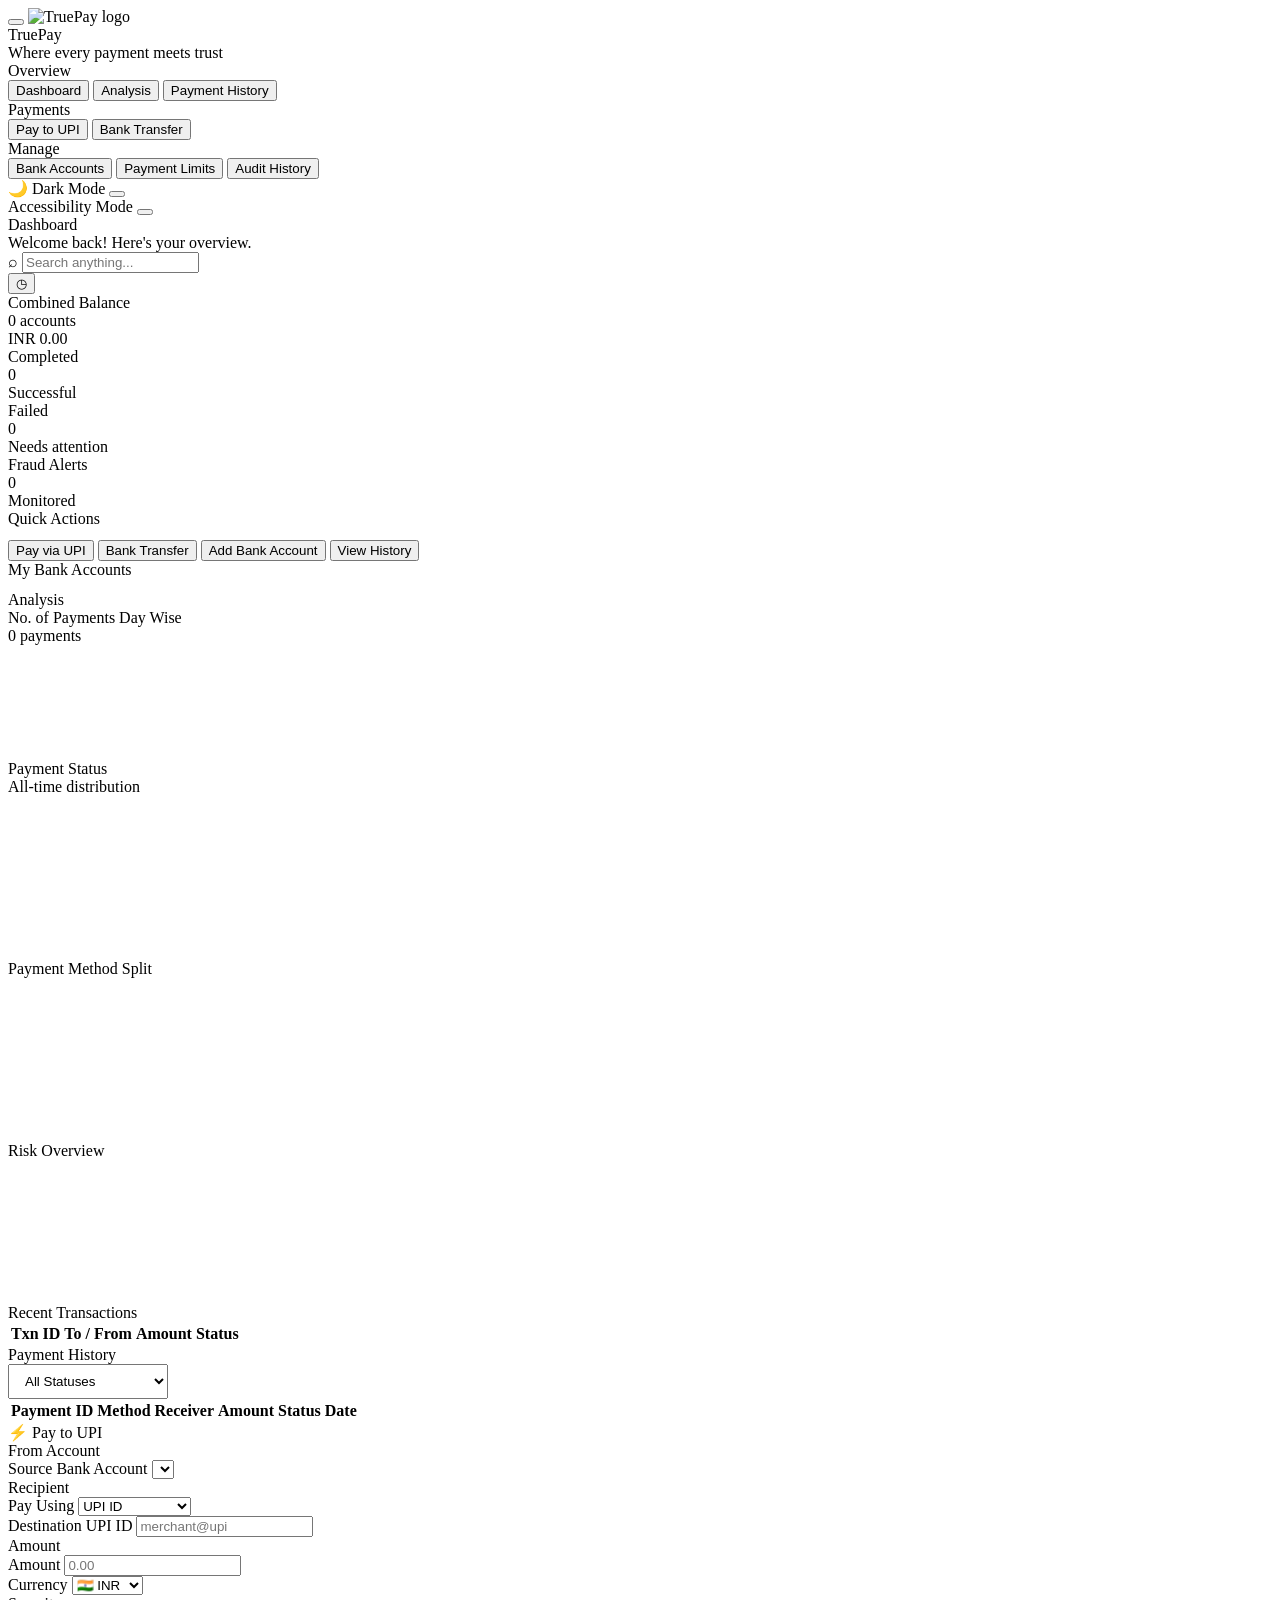
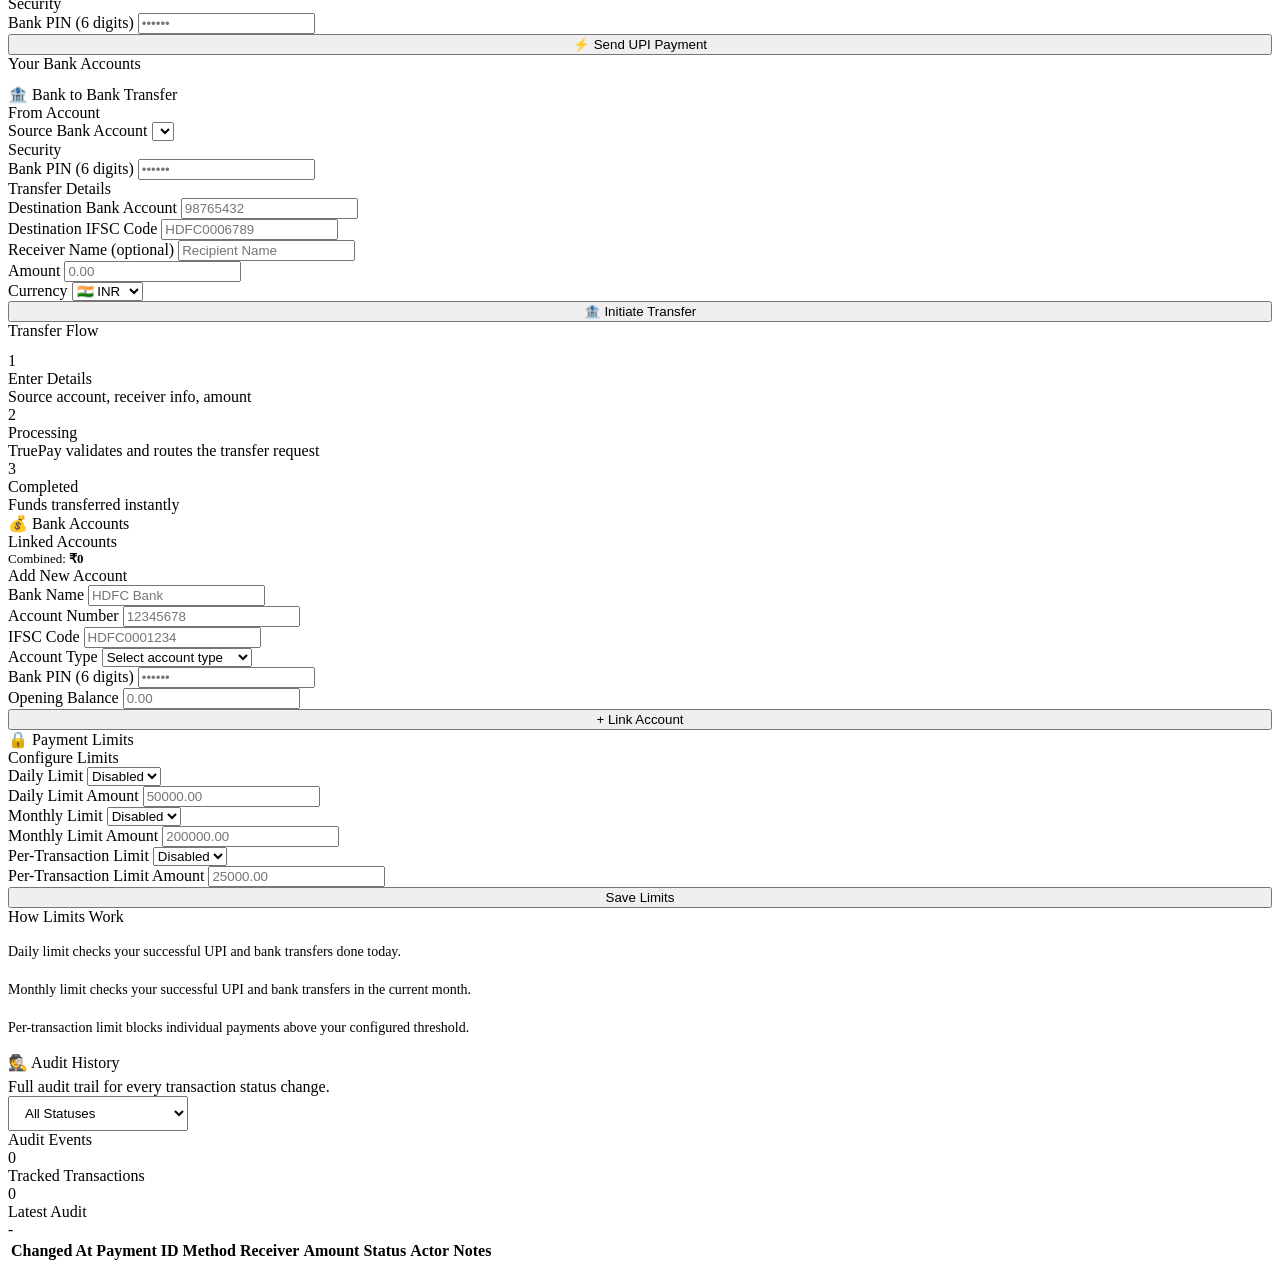
==== commit 1a432178: "final_transfer" ====
--- a/src/main/resources/static/dashboard.html
+++ b/src/main/resources/static/dashboard.html
@@ -308,6 +308,14 @@
               <div class="form-group">
                 <label class="form-label">Destination Bank Account</label>
                 <input class="form-input" name="destinationAccount" type="tel" inputmode="numeric" minlength="8" maxlength="20" pattern="\d{8,20}" placeholder="98765432" required />
+              </div>
+              <div class="form-group">
+                <label class="form-label">Destination IFSC Code</label>
+                <input class="form-input" name="destinationIfsc" placeholder="HDFC0006789" minlength="11" maxlength="11" pattern="[A-Za-z]{4}0[A-Za-z0-9]{6}" required />
+              </div>
+              <div class="form-group">
+                <label class="form-label">Receiver Name (optional)</label>
+                <input class="form-input" name="receiverName" maxlength="120" placeholder="Recipient Name" />
               </div>
               <div class="form-group">
                 <label class="form-label">Amount</label>
@@ -523,6 +531,6 @@
   </div><!-- /main -->
 </div><!-- /app-shell -->
 
-<script src="/app.js"></script>
+<script src="/app.js?v=20260805"></script>
 </body>
 </html>
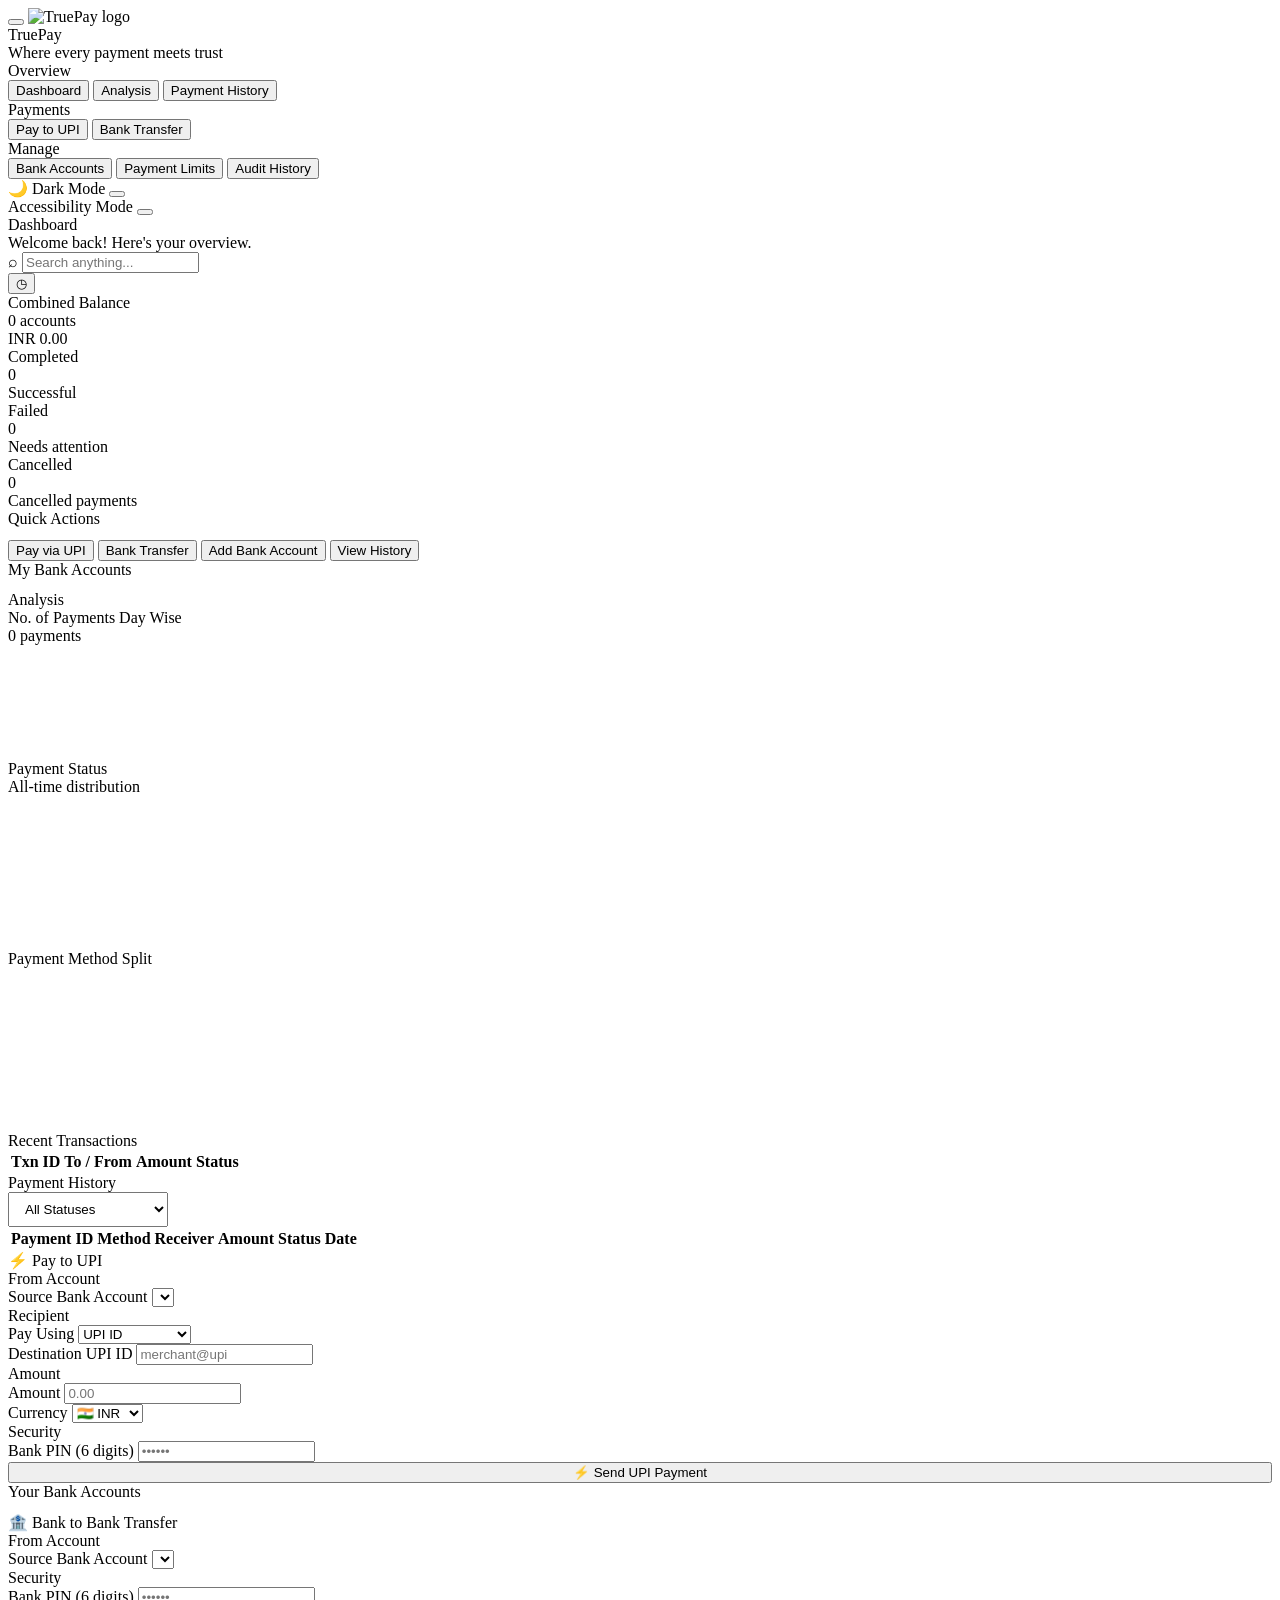
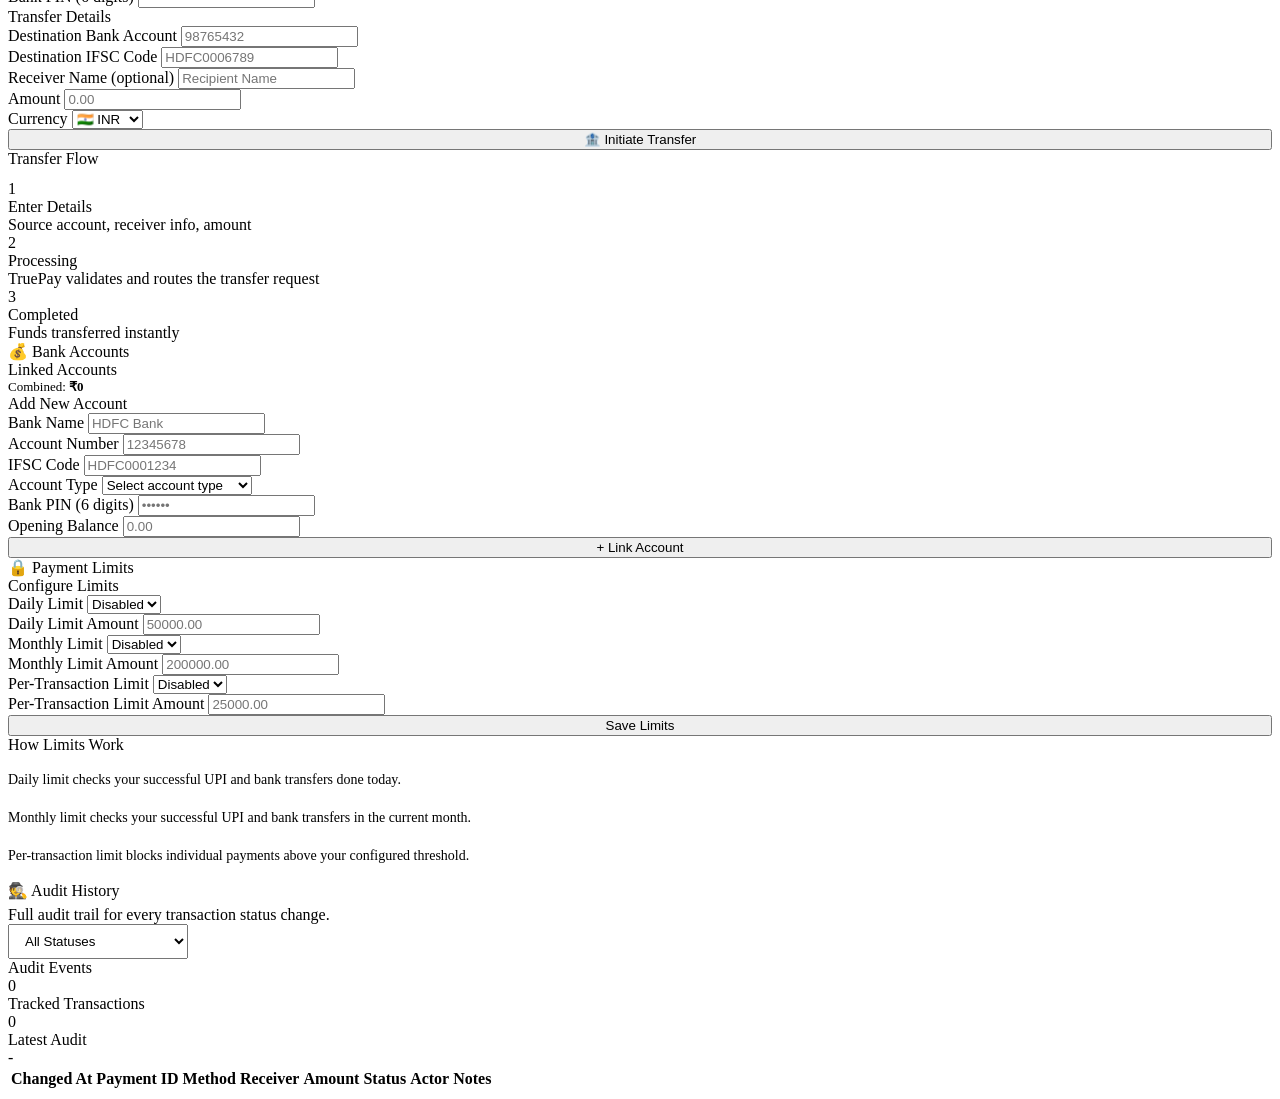
==== commit 40f65ce1: "analysis" ====
--- a/src/main/resources/static/dashboard.html
+++ b/src/main/resources/static/dashboard.html
@@ -72,53 +72,49 @@
 
     <!-- PAGE: Dashboard -->
     <div class="page active" id="page-dashboard">
-      <div class="dashboard-shell">
-        <div class="dashboard-main-col">
-          <div class="dashboard-hero-grid">
-            <div class="hero-balance-card">
-              <div class="hero-head">
-                <div class="kpi-label">Combined Balance</div>
-                <span class="hero-chip" id="kpiAccounts">0 accounts</span>
-              </div>
-              <div class="hero-balance" id="kpiBalance">INR 0.00</div>
-            </div>
-
-            <div class="mini-kpi-wrap">
-              <div class="mini-kpi-card">
-                <div class="kpi-label">Completed</div>
-                <div class="mini-kpi-value" id="kpiCompleted">0</div>
-                <div class="kpi-badge up">Successful</div>
-              </div>
-              <div class="mini-kpi-card">
-                <div class="kpi-label">Failed</div>
-                <div class="mini-kpi-value" id="kpiFailed">0</div>
-                <div class="kpi-badge down">Needs attention</div>
-              </div>
-              <div class="mini-kpi-card">
-                <div class="kpi-label">Fraud Alerts</div>
-                <div class="mini-kpi-value" id="kpiFraud">0</div>
-                <div class="kpi-badge neutral">Monitored</div>
-              </div>
-            </div>
-          </div>
-
-        </div>
-
-        <aside class="dashboard-side-col">
-          <div class="panel quick-actions-card">
-            <div class="panel-title" style="margin-bottom:12px;">Quick Actions</div>
-            <div class="quick-actions-grid">
-              <button class="quick-action" onclick="navigate('pay-upi')">Pay via UPI</button>
-              <button class="quick-action" onclick="navigate('pay-bank')">Bank Transfer</button>
-              <button class="quick-action" onclick="navigate('accounts')">Add Bank Account</button>
-              <button class="quick-action" onclick="navigate('history')">View History</button>
-            </div>
-          </div>
-          <div class="panel side-accounts-panel">
-            <div class="panel-title" style="margin-bottom:12px;">My Bank Accounts</div>
-            <div id="dashboardBankAccountsList"></div>
-          </div>
-        </aside>
+      <div class="dashboard-main-stack">
+        <div class="dashboard-kpi-row">
+          <div class="hero-balance-card kpi-equal-card">
+            <div class="hero-head">
+              <div class="kpi-label">Combined Balance</div>
+              <span class="hero-chip" id="kpiAccounts">0 accounts</span>
+            </div>
+            <div class="hero-balance" id="kpiBalance">INR 0.00</div>
+          </div>
+
+          <div class="mini-kpi-card kpi-equal-card">
+            <div class="kpi-label">Completed</div>
+            <div class="mini-kpi-value" id="kpiCompleted">0</div>
+            <div class="kpi-badge up">Successful</div>
+          </div>
+
+          <div class="mini-kpi-card kpi-equal-card">
+            <div class="kpi-label">Failed</div>
+            <div class="mini-kpi-value" id="kpiFailed">0</div>
+            <div class="kpi-badge down">Needs attention</div>
+          </div>
+
+          <div class="mini-kpi-card kpi-equal-card">
+            <div class="kpi-label">Cancelled</div>
+            <div class="mini-kpi-value" id="kpiCancelled">0</div>
+            <div class="kpi-badge neutral">Cancelled payments</div>
+          </div>
+        </div>
+
+        <div class="panel quick-actions-card">
+          <div class="panel-title" style="margin-bottom:12px;">Quick Actions</div>
+          <div class="quick-actions-grid">
+            <button class="quick-action" onclick="navigate('pay-upi')">Pay via UPI</button>
+            <button class="quick-action" onclick="navigate('pay-bank')">Bank Transfer</button>
+            <button class="quick-action" onclick="navigate('accounts')">Add Bank Account</button>
+            <button class="quick-action" onclick="navigate('history')">View History</button>
+          </div>
+        </div>
+
+        <div class="panel side-accounts-panel">
+          <div class="panel-title" style="margin-bottom:12px;">My Bank Accounts</div>
+          <div id="dashboardBankAccountsList"></div>
+        </div>
       </div>
     </div>
 
@@ -144,7 +140,9 @@
               <div class="chart-meta">All-time distribution</div>
             </div>
           </div>
-          <canvas id="statusChart" height="160"></canvas>
+          <div class="analysis-status-chart-wrap">
+            <canvas id="statusChart"></canvas>
+          </div>
           <div class="dist-list mt8" id="distList"></div>
         </div>
         <div class="chart-card">
@@ -155,13 +153,7 @@
         </div>
       </div>
 
-      <div class="page-grid-2 mt16">
-        <div class="chart-card">
-          <div class="chart-header">
-            <div class="chart-title">Risk Overview</div>
-          </div>
-          <canvas id="riskChart" height="140"></canvas>
-        </div>
+      <div class="analysis-recent-row mt16">
         <div class="chart-card">
           <div class="chart-header"><div class="chart-title">Recent Transactions</div></div>
           <table class="data-table compact-table">
@@ -272,7 +264,10 @@
                 <input class="form-input" name="bankPin" maxlength="6" pattern="\d{6}" placeholder="••••••" required />
               </div>
             </div>
-            <button class="btn btn-primary mt16" type="submit" style="width:100%;">⚡ Send UPI Payment</button>
+            <div class="mt16" style="display:flex;gap:10px;">
+              <button class="btn btn-primary" type="submit" style="flex:1;">⚡ Send UPI Payment</button>
+              <button class="btn btn-secondary" id="upiCancelButton" type="button" style="flex:1;display:none;" disabled>Cancel Payment</button>
+            </div>
           </form>
           <div id="upiResult" class="verify-result mt8"></div>
         </div>
@@ -332,7 +327,10 @@
               </div>
 
             </div>
-            <button class="btn btn-primary mt16" type="submit" style="width:100%;">🏦 Initiate Transfer</button>
+            <div class="mt16" style="display:flex;gap:10px;">
+              <button class="btn btn-primary" type="submit" style="flex:1;">🏦 Initiate Transfer</button>
+              <button class="btn btn-secondary" id="bankCancelButton" type="button" style="flex:1;display:none;" disabled>Cancel Transfer</button>
+            </div>
           </form>
           <div id="bankTransferResult" class="verify-result mt8"></div>
         </div>
@@ -531,6 +529,6 @@
   </div><!-- /main -->
 </div><!-- /app-shell -->
 
-<script src="/app.js?v=20260805"></script>
+<script src="/app.js?v=20260812"></script>
 </body>
 </html>
